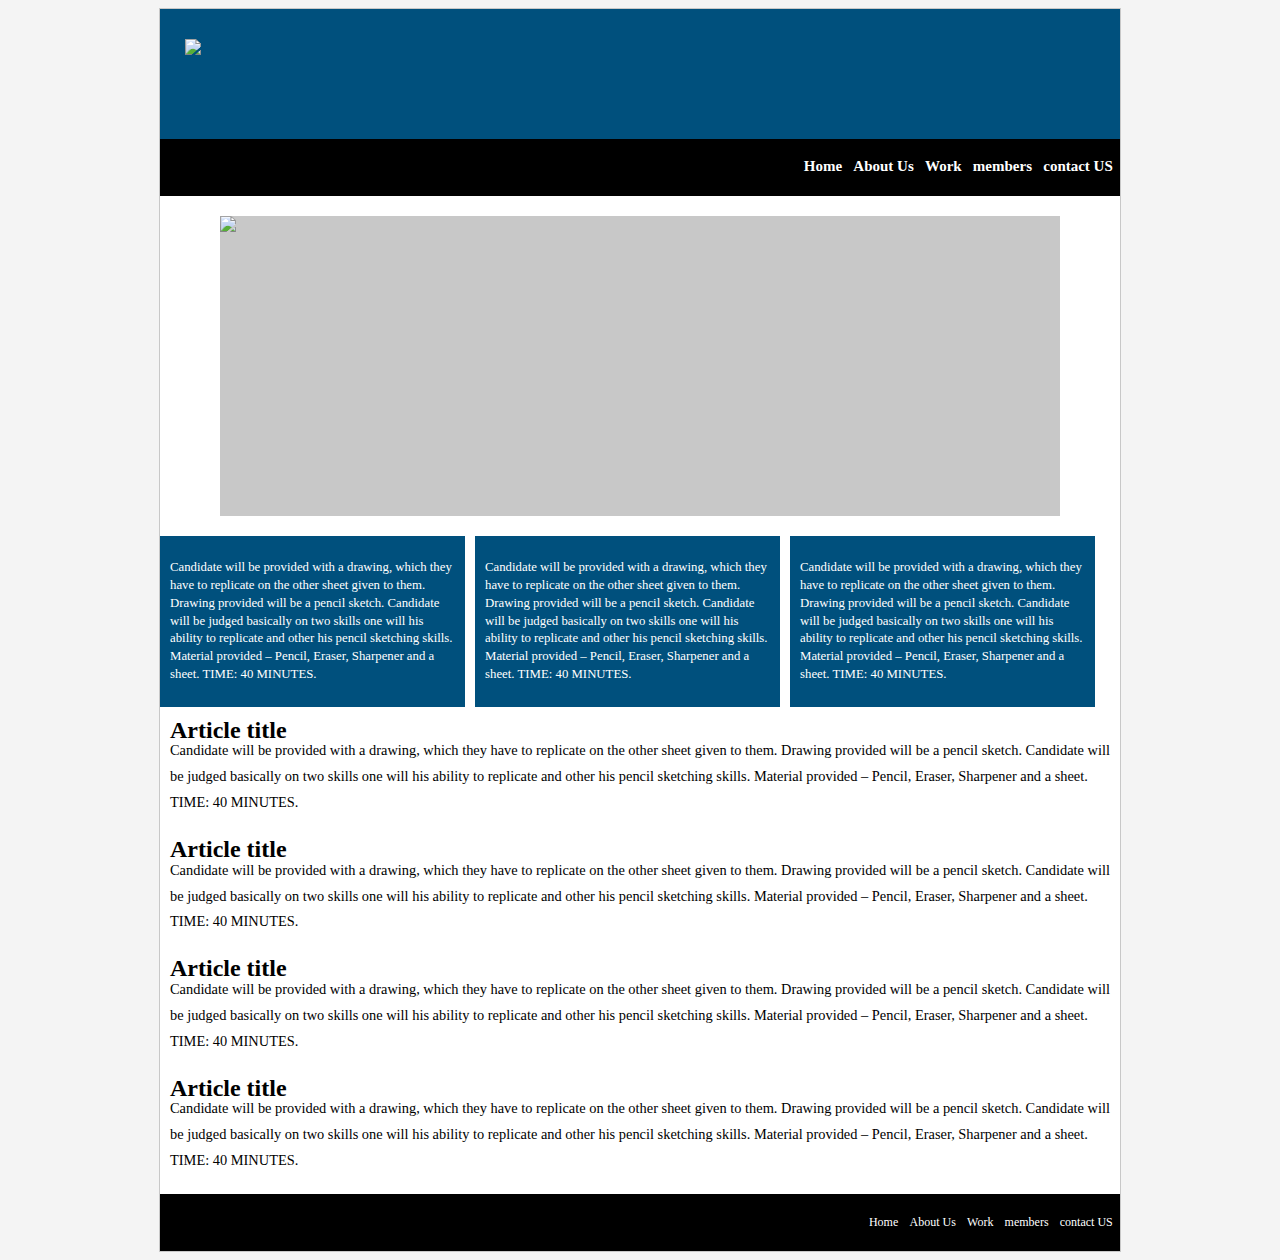
==== web1.html @ 27be52f0 "adding new files" ====
<!DOCTYPE html>
<html>
<head>
	<meta charset="utf-8">
	<meta http-equiv="X-UA-Compatible" content="IE=edge">
	<title>First WebSite</title>
	<link rel="stylesheet" type="text/css" media=all href="first.css">
</head>
<body >
<div id="master">
 
 <Header><img src="F:\MyFolder\srijan\agam\New folder\srijan\srijan-770298.png"></Header>
<nav>
<ul>
<li><a href="#">Home</a> | </li>
<li><a href="#">About Us</a> | </li>
<li><a href="#">Work</a> | </li>
<li><a href="#">members</a> | </li>
<li><a href="#">contact US</a> | </li>
</ul>
</nav>

<div id="slideshow"><img src="srijan.jpg"></div>

<div class="contentbox"><p>Candidate will be provided with a drawing, which they have to replicate on the other sheet given to them. Drawing provided will be a pencil sketch. Candidate will be judged basically on two skills one will his ability to replicate and other his pencil sketching skills.
Material provided – Pencil, Eraser, Sharpener and a sheet. TIME: 40 MINUTES.</p>
</div>
<div class="contentbox"><p>Candidate will be provided with a drawing, which they have to replicate on the other sheet given to them. Drawing provided will be a pencil sketch. Candidate will be judged basically on two skills one will his ability to replicate and other his pencil sketching skills.
Material provided – Pencil, Eraser, Sharpener and a sheet. TIME: 40 MINUTES.</p></div>
<div class="contentbox"><p>Candidate will be provided with a drawing, which they have to replicate on the other sheet given to them. Drawing provided will be a pencil sketch. Candidate will be judged basically on two skills one will his ability to replicate and other his pencil sketching skills.
Material provided – Pencil, Eraser, Sharpener and a sheet. TIME: 40 MINUTES.</p>
</div>
 
<article>
<div class="news">
<h2>Article title</h2><p>Candidate will be provided with a drawing, which they have to replicate on the other sheet given to them. Drawing provided will be a pencil sketch. Candidate will be judged basically on two skills one will his ability to replicate and other his pencil sketching skills.
Material provided – Pencil, Eraser, Sharpener and a sheet. TIME: 40 MINUTES.</p></div>	
</article>
<article><div class="news">
<h2>Article title</h2><p>Candidate will be provided with a drawing, which they have to replicate on the other sheet given to them. Drawing provided will be a pencil sketch. Candidate will be judged basically on two skills one will his ability to replicate and other his pencil sketching skills.
Material provided – Pencil, Eraser, Sharpener and a sheet. TIME: 40 MINUTES.</p></div>	</article>
<article><div class="news">
<h2>Article title</h2><p>Candidate will be provided with a drawing, which they have to replicate on the other sheet given to them. Drawing provided will be a pencil sketch. Candidate will be judged basically on two skills one will his ability to replicate and other his pencil sketching skills.
Material provided – Pencil, Eraser, Sharpener and a sheet. TIME: 40 MINUTES.</p></div>	</article>
<article><div class="news">
<h2>Article title</h2><p>Candidate will be provided with a drawing, which they have to replicate on the other sheet given to them. Drawing provided will be a pencil sketch. Candidate will be judged basically on two skills one will his ability to replicate and other his pencil sketching skills.
Material provided – Pencil, Eraser, Sharpener and a sheet. TIME: 40 MINUTES.</p></div>	</article>

<footer>
<nav>
<ul>
<li><a href="#">Home</a> | </li>
<li><a href="#">About Us</a> | </li>
<li><a href="#">Work</a> | </li>
<li><a href="#">members</a> | </li>
<li><a href="#">contact US</a> | </li>
</ul>
</nav>  	

</footer>
</div>
</body>
</html>
---- first.css ----
/*low resolution below480px*/
@media only screen and (max-width: 480px){
	body {background: rgb(244,244,244) ;font-family: verdana;} 
  #master {width: 95%; margin: 0 auto ; border: 1px solid rgb(200,200,200);}

header {height: 130px ; background: rgb(0,80,125);}
 nav{  background: rgb(0,0,0);  padding: 10px; margin-bottom: 20px; text-align: right; } 
  nav ul{-webkit-padding-start:0 ;}
  nav li{display: inline;}
  nav li a {color: rgb(255,255,255);text-decoration: none;font-weight: bold;font-size: 20px ;line-height: 120%;}
#slideshow{display: none;}
.contentbox{padding: 10px ;margin-bottom: 10px;background: rgb(0,80,125);}
  .contentbox p{color: rgb(255,255,255);line-height: 180%;size: 80%;}
 article{width: 95% ;margin-left: 10px ;}
  .news {margin-bottom: 10px ;}
  .news h2{font-family: times; size:200%;margin-bottom: -20px;}
  .news p{line-height: 180%;}
footer nav{margin-bottom: 0;}

}




/*medium resolution 481-1023 */
@media only screen and (min-width: 481px) {
	body {background: rgb(244,244,244) ;font-family: verdana}
	#master {width: 95%;border:1px solid rgb(200,200,200);margin:0 auto ;background: rgb(255,255,255);}
   header{width: 100% ; height: 130px ; background: rgb(0,80,125);}
   header img{margin-left: 25px;margin-top: 30px;}

  nav{  background: rgb(0,0,0);padding: 10px;margin-bottom: 20px;text-align: right; } 
  nav ul{-webkit-padding-start:0 ;}
  nav li{display: inline;}
  nav li a {color: rgb(255,255,255);text-decoration: none;font-weight: bold;font-size: 15px ;line-height: 120%;}

  #slideshow{width: 90% ;background: rgb(200,200,200); margin: 10px auto;}
  #slideshow img{width: 100%;}

  .contentbox{padding: 10px;margin-bottom: 10px;background: rgb(0,80,125);}
  .contentbox p{color: rgb(255,255,255);line-height: 180%;size: 80%;}

  article{width: 95% ;margin-left: 10px ;}
  .news {margin-bottom: 10px ;}
  .news h2{font-family: times; size:200%;margin-bottom: -20px;}
  .news p{line-height: 180%;}

  footer nav {margin-bottom: 0 ;}

}



/*high resolution above 1024*/
@media only screen and (min-width:1024px) {
	body {background: rgb(244,244,244);font-family: verdana}
	#master {width:960px;margin: 0 auto; border :1px solid rgb(200,200,200);background:rgb(255,255,255); ;}
  

header {width:960px ; height: 130px ;background:rgb(0,80,125);}
header img{margin-left: 25px;margin-top: 30px;}
nav {width:960 ; height:35px; background:rgb(0,0,0); padding: 2px 0 20px 0; margin-bottom: 20px;text-align: right; }
nav ul{ -webkit-padding-start:0;}
nav li {display: inline;}
nav li a {color: rgb(255,255,255); text-decoration: none;font-weight:bold; size: 15px; }

#slideshow {width: 840px;height: 300px;margin-bottom: 0 auto ;background: rgb(200,200,200);}
.contentbox{width: 285px;padding: 10px ;background: rgb(0,80,125); margin: 10px 10px 10px 0; float: left;}
.contentbox p{color: rgb(255,255,255);font-size: 80%;line-height: 140%;}

article {width: 940px ; margin-left: 10px}
.news {margin-bottom: 20px;}
.news h2{font-family: times ;margin-bottom: -20px;font-size: 150%;}
.news p{font-size: 90%;}

footer nav { margin-bottom: 0 ;}
footer nav li a {font-weight: normal;font-size: 12px ;}
}
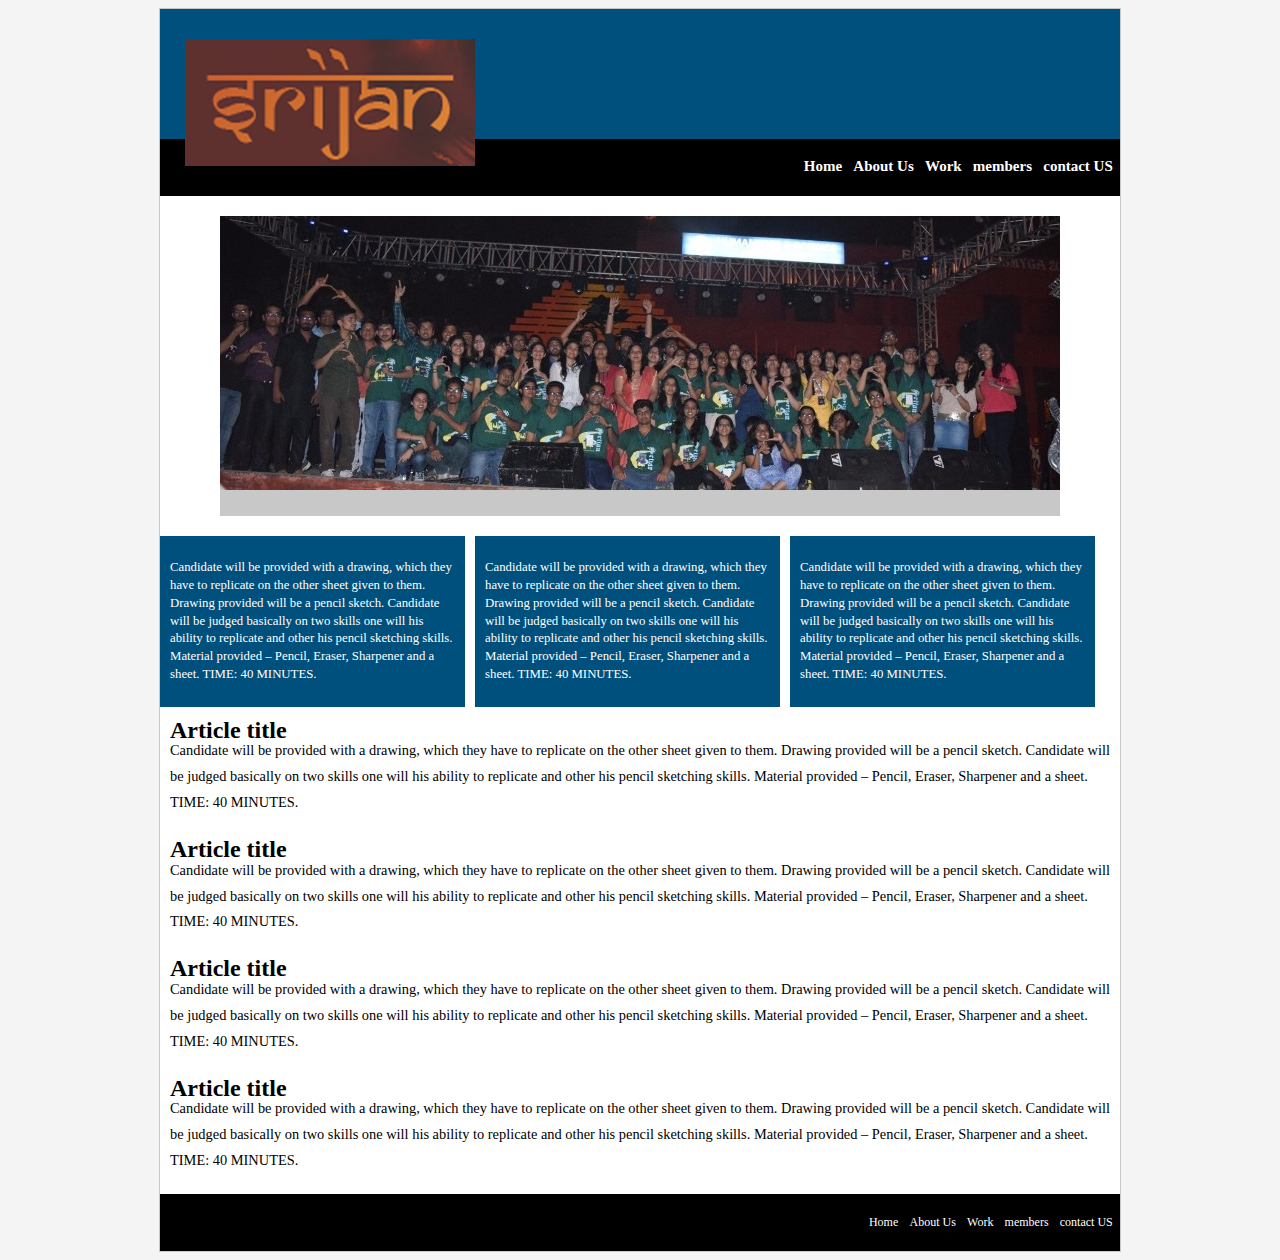
==== commit 208bbc6b: "adding images" ====
--- a/web1.html
+++ b/web1.html
@@ -9,7 +9,7 @@
 <body >
 <div id="master">
  
- <Header><img src="F:\MyFolder\srijan\agam\New folder\srijan\srijan-770298.png"></Header>
+ <Header><img src="img\srijan-770298.png"></Header>
 <nav>
 <ul>
 <li><a href="#">Home</a> | </li>
@@ -20,7 +20,7 @@
 </ul>
 </nav>
 
-<div id="slideshow"><img src="srijan.jpg"></div>
+<div id="slideshow"><img src="img\srijan.jpg"></div>
 
 <div class="contentbox"><p>Candidate will be provided with a drawing, which they have to replicate on the other sheet given to them. Drawing provided will be a pencil sketch. Candidate will be judged basically on two skills one will his ability to replicate and other his pencil sketching skills.
 Material provided – Pencil, Eraser, Sharpener and a sheet. TIME: 40 MINUTES.</p>
